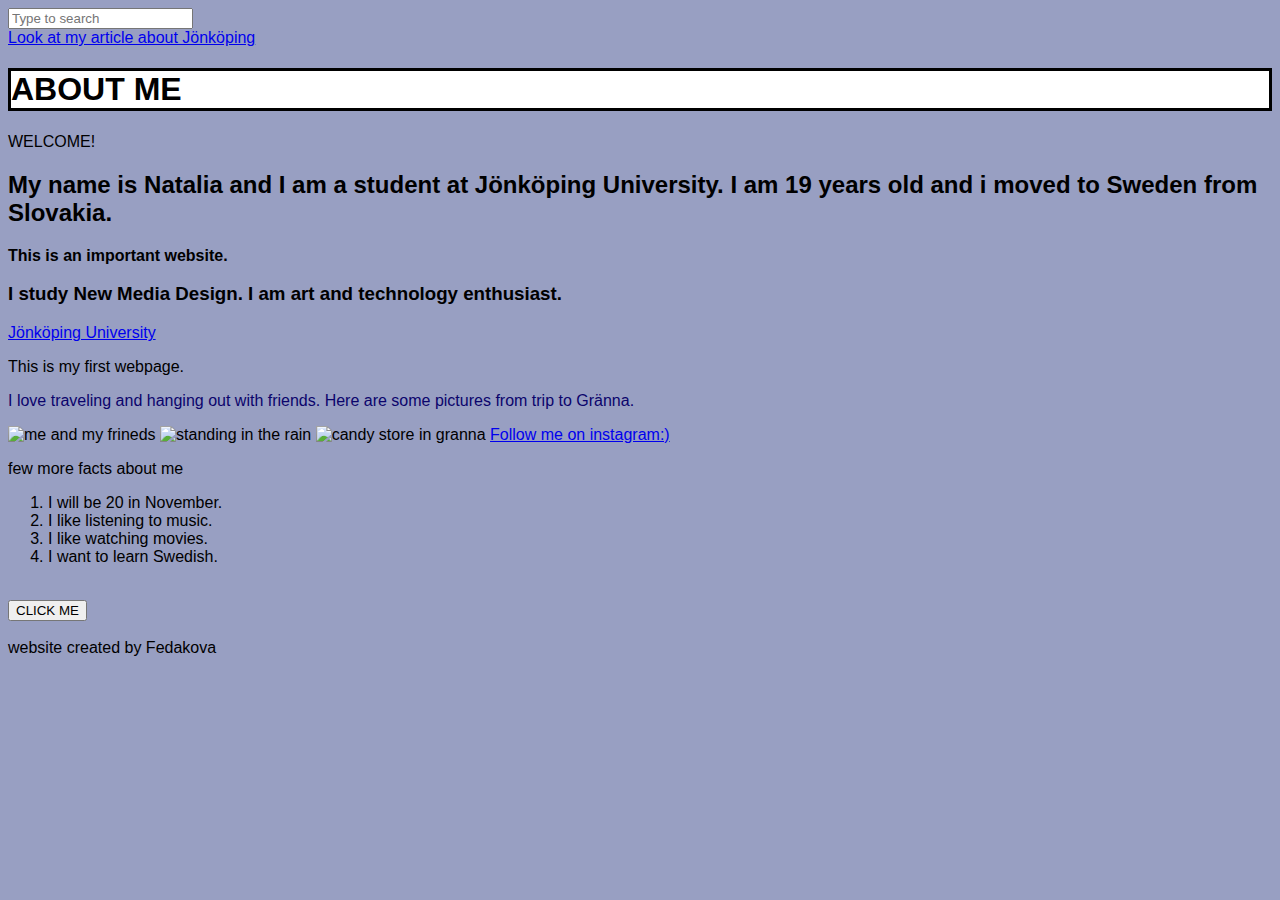
==== index.html @ 53284455 "Add files via upload" ====
<!DOCTYPE html>
<html lang="en">
  <link rel="stylesheet" type="text/css" href="main.css" />
  <head>
    <meta charset="UTF-8" />
    <meta http-equiv="X-UA-Compatible" content="IE=edge" />
    <meta name="viewport" content="width=device-width, initial-scale=1.0" />
    <title>Document</title>
  </head>
  <title>HELLO!</title>
  <body style="background-color: rgb(152, 159, 194)" ;>
    <div class="search box">
      <input
        class="search box"
        type="text"
        name=""
        placeholder="Type to search"
      />
    </div>
    <a href="index1.html">Look at my article about Jönköping</a>
    <br />
    <h1>ABOUT ME</h1>
    <header>WELCOME!</header>
    <h2>
      My name is Natalia and I am a student at Jönköping University. I am 19
      years old and i moved to Sweden from Slovakia.
    </h2>
    <strong> This is an important website.</strong>
    <br />
    <h3>I study New Media Design. I am art and technology enthusiast.</h3>
    <a href="https://www.ju.se">Jönköping University</a>
    <p>This is my first webpage.</p>
    <p style="color: rgb(11, 4, 108)">
      I love traveling and hanging out with friends. Here are some pictures from
      trip to Gränna.
    </p>
    <img src="photo.jpg" width="300px" alt="me and my frineds" />
    <img src="raining.jpg" width="300px" alt="standing in the rain" />
    <img src="store.jpg" width="300px" alt="candy store in granna" />
    <a href="https://www.instagram.com/n.fedakova/">Follow me on instagram:)</a>
    <p>few more facts about me</p>
    <ol>
      <li>I will be 20 in November.</li>
      <li>I like listening to music.</li>
      <li>I like watching movies.</li>
      <li>I want to learn Swedish.</li>
    </ol>
    <br />
    <button>CLICK ME</button>
    <br />
    <br />
  </body>
</html>
<footer>website created by Fedakova</footer>
---- main.css ----
* {
  font-family: sans-serif;
}
h1 {
  color: rgb(0, 0, 0);
  background-color: rgb(255, 255, 255);
  border-style: solid;
  border-color: #000000;
}
h2:hover {
  color: rgb(47, 0, 255);
}
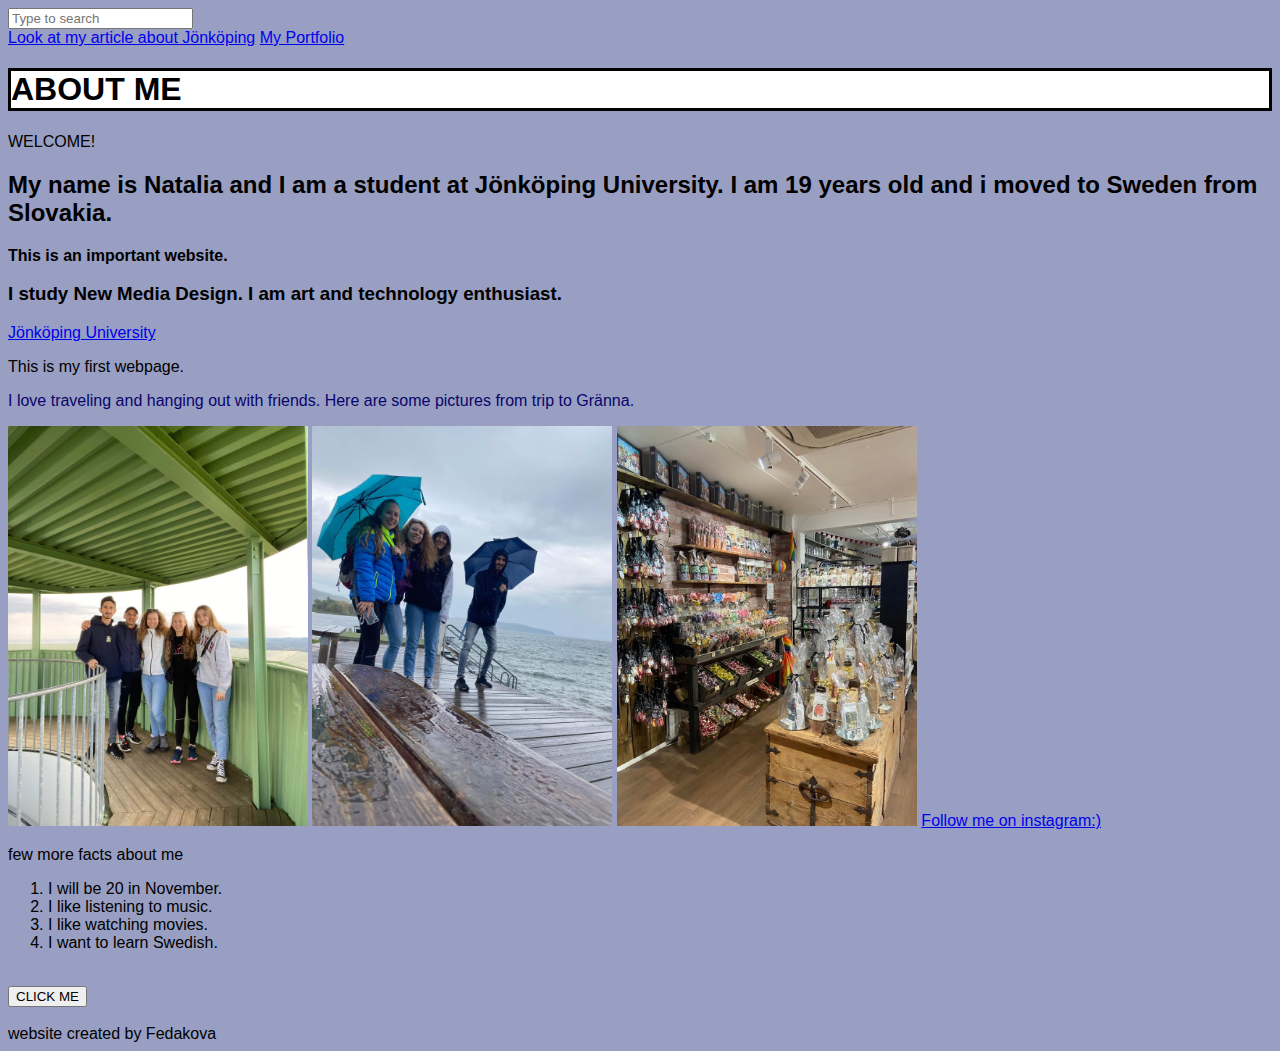
==== commit 413ca0fc: "Add files via upload" ====
--- a/index.html
+++ b/index.html
@@ -18,6 +18,7 @@
       />
     </div>
     <a href="index1.html">Look at my article about Jönköping</a>
+    <a href="artwork.html">My Portfolio</a>
     <br />
     <h1>ABOUT ME</h1>
     <header>WELCOME!</header>
